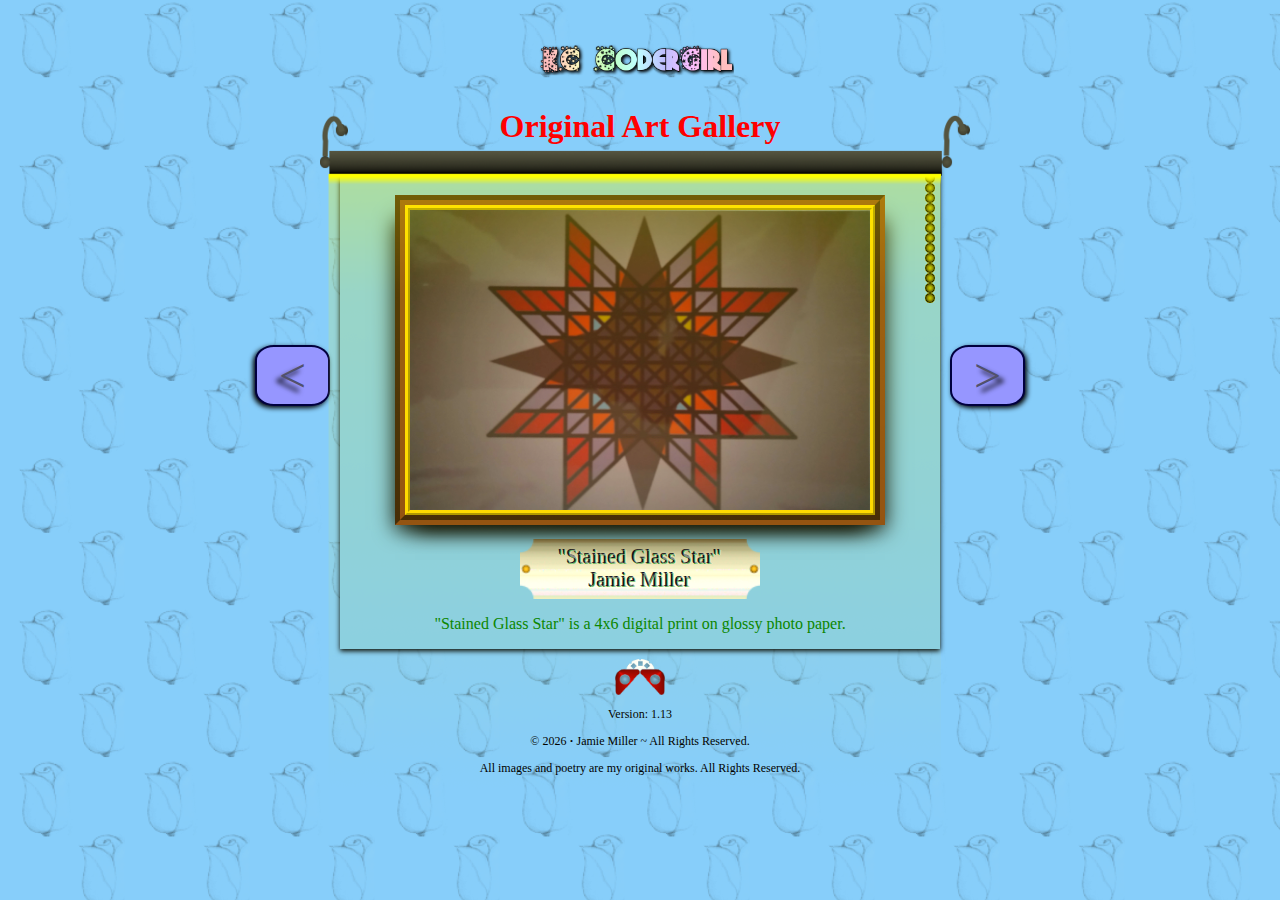
==== index.html @ 2740b373 "v1.13 - add flourescant flicker to light on" ====
<!DOCTYPE html>
<html lang='en'>
   <head>
      <meta charset="utf-8">
      <meta name="viewport" content="width=device-width, initial-scale=0.5">
      <title>KC CoderGirl Original Art</title>
      <link rel='stylesheet' type='text/css' href='styles.css'/>
      <link rel='icon' type='image/x-icon' href='images/kccodergirl3.png'/>
      <script src='./gallery.js'></script>
   </head>
   <body>
      <h1 id="mainHeading"><img id='kccg' src='images/kccodergirl3.png' alt='KC Codergirl logo'>Original Art Gallery</h1>
      
      <div class='container'>
         <button id='decrease' onmousedown='this.classList.add("clicked");' onmouseup='this.classList.remove("clicked");' onclick='(galleryIndex===0)?galleryIndex=gallery.length-1:galleryIndex -= 1;showImage(galleryIndex);'>&lt;</button>
         <main>
            <img id='light' src='images/galleryLight.png' alt='image of gallery light fixture'/>
            <span id='chain' onclick='flashes = 0;toggleLight();' onmousedown='growChain();' onmouseup='returnChain();' onmouseout='returnChain();'></span>
            <article>
               <header>
                  <img id='galleryImage'/>
                  <p id="testP" class='nameplate'>
                     <span id='artworkTitle' class='nameplateText' title=''></span>
                     <span id='artworkArtist' class='nameplateText' title=''></span>
                  </p>
                  <p class='funParagraph'></p>
               </header>
               <pre></pre>
            </article>
         </main>
         <button  id='increase' onmousedown='this.classList.add("clicked");' onmouseup='this.classList.remove("clicked");' onclick='(galleryIndex === gallery.length-1)?galleryIndex=0:galleryIndex+=1;showImage(galleryIndex)'>&gt;</button>
      </div>
      <img id='viewFinder' src='./images/viewfinder.png' alt='image of viewfinder toy' onclick='window.location=`./pages/viewFinder.html?index=${galleryIndex}`'/>
      <footer>
         <p>Version: 1.13</p>
         &copy; <script>document.write(new Date().getFullYear())</script> <b>&#183;</b> Jamie Miller ~ All Rights Reserved.
         <p>All images and poetry are my original works.  All Rights Reserved.</p>
      </footer>
      <script>
         let flashes;
         let galleryIndex = Math.floor(Math.random()*gallery.length);
         setInterval(function(){randomizeBackground();},15000);
         showImage(galleryIndex);
         function showImage(index){
            let image = document.querySelector('#galleryImage');
            let title = document.querySelector('#artworkTitle');
            let artist = document.querySelector('#artworkArtist');
            let details = document.querySelector('.funParagraph');
            let preText = document.querySelector('pre');
            title.innerHTML = `"${gallery[index].name}"`;
            title.setAttribute('title',title.innerHTML);
            image.setAttribute('class',gallery[index].class);
            image.setAttribute('src',`./images/${gallery[index].src}`);
            image.setAttribute('alt',gallery[index].alt);
            artist.innerHTML = `${gallery[index].artist}`;
            artist.setAttribute('title',artist.innerHTML);
            details.innerHTML = gallery[index].details;
            if(gallery[index].pre !== ''){
               preText.innerHTML = gallery[index].pre;
               preText.style.display = 'block';
            } else {
               preText.innerHTML = '';
               preText.style.display = 'none';
            }
         }
         function randomizeBackground(){
            let body = document.querySelector('body');
            body.style.backgroundColor = `rgba(${Math.floor(Math.random()*255)},${Math.floor(Math.random()*255)},${Math.floor(Math.random()*255)},0.25)`;
         }
         function toggleLight(){
            let light = document.querySelector('#light');
            if(light.src.includes('galleryLight')){
               light.src = 'images/galleryNoLight.png';
            } else {
               while(flashes<10){
                  setTimeout(function(){
                     toggleLight();
                  },Math.floor(Math.random()*1000));
                  flashes++;
               }
               light.src = 'images/galleryLight.png';
            }
         }
         function growChain(){
            let chain = document.querySelector('#chain');
            chain.style.height = '180px';
         }
         function returnChain(){
            let chain = document.querySelector('#chain');
            chain.style.height = '150px';
         }
      </script>
   </body>
</html>
---- styles.css ----
@font-face {
    font-family: baise;
    src: url('fonts/Baise.ttf');
}
body{
    margin: 8px;
    display: block;
    background-color: lightskyblue;
    background-image: url('images/bgRose.png');
    background-size: 125px;
    background-repeat: repeat;
}
#mainHeading{
    color: red;
}
.funParagraph{
    color: green;
}
.landscape{
    height: 300px;
}
.portrait{
    width: 300px;
}
h1{
    display: flex;
    flex-direction: column;
    align-items: center;
    width: 500px;
    margin: auto;
}
main{
    display: flex;
    flex-flow: column;
    align-items: center;
    text-align: center;
}

footer{
    color: black;
    font-size: 12px;
    text-align: center;
    margin-top: 10px;
}
article{
    width: 600px;
    background-color: skyblue;
    box-shadow: 0px 2px 5px black;
    margin-top: 20px;
}
#galleryImage{
    margin-top: 40px;
    border: 5px ridge gold;
    outline: 10px groove saddlebrown;
    box-shadow: 10px 15px 20px black, -10px 15px 20px black;
}
pre{
    width: 500px;
    margin: auto;
    margin-bottom: 20px;
    background-color: antiquewhite;
    background-image: linear-gradient(rgba(165,42,42,0),rgba(165,42,42,0.2));
    border: 1px solid black;
    box-shadow: 5px 5px 5px black;
    padding: 5px;
    display: none;
}
#light{
    position: absolute;
    margin-top: -30px;
    margin-left: 10px;
    width: 650px;
    pointer-events: none;
    z-index: 1;
}
.container{
    display: flex;
    flex-direction: row;
    align-items: flex-start;
    justify-content: center;
}
button{
    background: rgb(150,150,255);
    width: 75px;
    border-radius: 25%;
    border: 2px solid rgb(0,0,63);
    box-shadow: 2px 2px 5px black;
    text-shadow: 5px 5px 5px black;
    font: 48px bolder;
    margin: 0 10px;
    color: rgb(81, 81, 107);
    margin-top: 200px;
    text-align: center;
}
button:hover{
    cursor: pointer;
}
.clicked{
    background: rgb(0,63,0);
    border: 2px solid rgb(200,255,200);
    box-shadow: 1px 1px 2.5px black;
}
#decrease{
    box-shadow: -2px 2px 5px black;
    text-shadow: -5px 5px 5px black;
}
#viewFinder{
    width: 50px;
    display: flex;
    margin:auto;
    margin-top: 10px;
    border: none;
    box-shadow: none;
    outline: none;
    float: center;
}
#viewFinder:hover{
    cursor: pointer;
}
#kccg{
    display: inline-block;
    width: 200px;
    margin-right: 10px;
}
.nameplate{
    background-image: url('images/nameplate.png');
    background-size: 100%;
    width: 240px;
    height: 60px;
    margin: auto;
    margin-top: 20px;
    display: flex;
    flex-direction: column;
    align-items: center;
    justify-content: center;
    color: green;
    font-size: 20px;
}
.nameplateText:before{
    display: flex;
    position: absolute;
    width: 240px;
    margin-left: -1px;
    margin-top: -1px;
    content: attr(title);
    color: rgb(1, 1, 32);
    opacity: 1;
    filter:alpha(opacity=40);
    
}
.nameplateText:after{
    display: flex;
    position: absolute;
    width: 240px;
    height: 60px;
    margin-top: -23px;
    margin-left: 1px;
    content: attr(title);
    color: white;
    opacity: 0.5;
    filter:alpha(opacity=40);
    
}
#chain{
    width: 10px;
    height: 150px;
    background-image: url('images/chain.png');
    background-repeat: repeat-y;
    position: absolute;
    align-self: flex-end;
    margin-right: 5px;
    margin-top: 8px;
    z-index: 0;
}
#chain:hover{
    cursor: pointer;
}
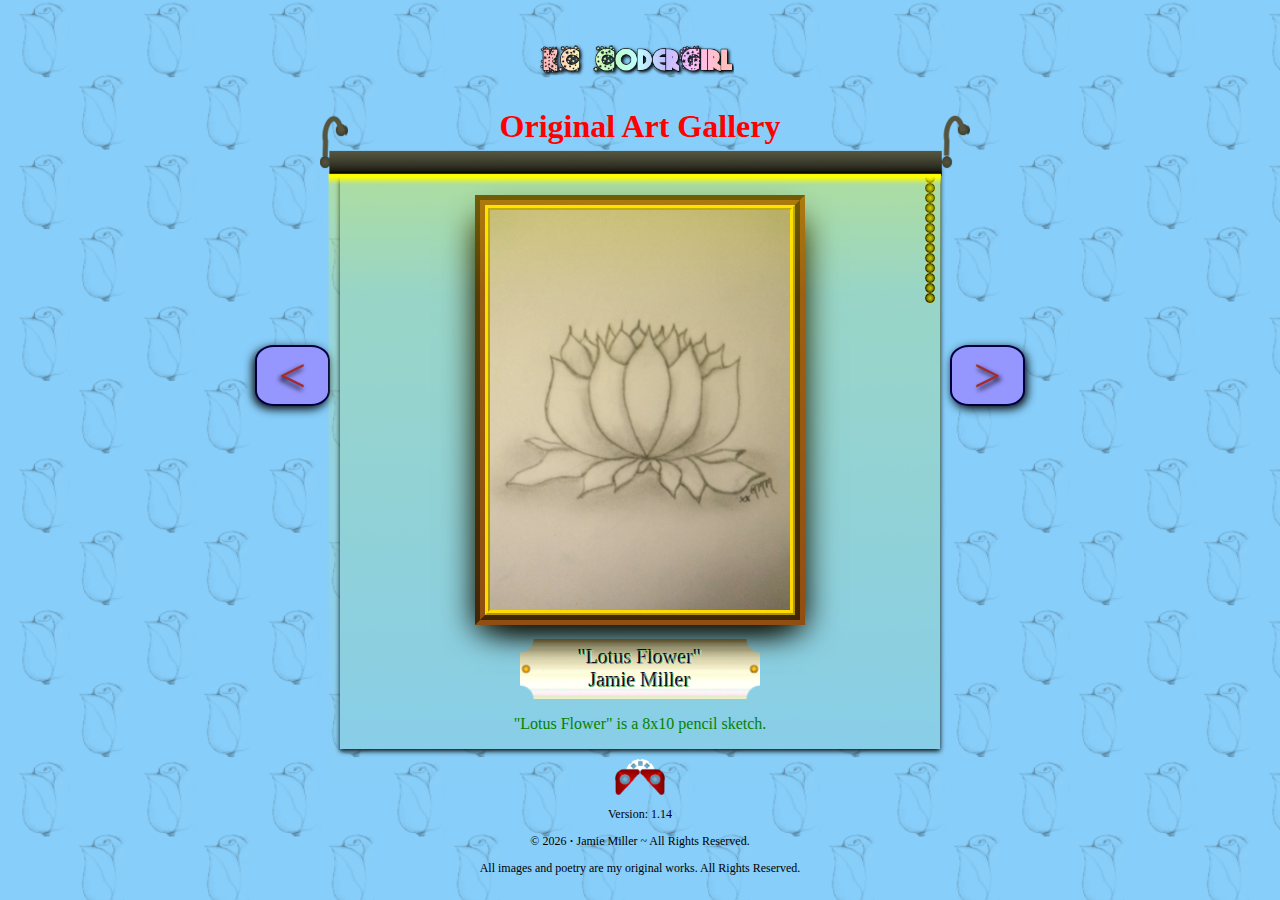
==== commit bc3421cd: "v1.14 - added flicker to shadows" ====
--- a/index.html
+++ b/index.html
@@ -32,7 +32,7 @@
       </div>
       <img id='viewFinder' src='./images/viewfinder.png' alt='image of viewfinder toy' onclick='window.location=`./pages/viewFinder.html?index=${galleryIndex}`'/>
       <footer>
-         <p>Version: 1.13</p>
+         <p>Version: 1.14</p>
          &copy; <script>document.write(new Date().getFullYear())</script> <b>&#183;</b> Jamie Miller ~ All Rights Reserved.
          <p>All images and poetry are my original works.  All Rights Reserved.</p>
       </footer>
@@ -69,8 +69,18 @@
          }
          function toggleLight(){
             let light = document.querySelector('#light');
+            let dButton = document.querySelector('#decrease');
+            let iButton = document.querySelector('#increase');
+            let frame = document.querySelector('#galleryImage');
+            let paper = document.querySelector('pre');
             if(light.src.includes('galleryLight')){
                light.src = 'images/galleryNoLight.png';
+               dButton.style.boxShadow = '-1px 1px 5px black';
+               dButton.style.textShadow = '-1px 1px 5px black';
+               iButton.style.boxShadow = '1px 1px 5px black';
+               iButton.style.textShadow = '1px 1px 5px black';
+               frame.style.boxShadow = '5px 5px 20px black, -5px 5px 20px black';
+               paper.style.boxShadow = '1px 1px 5px gray, -1px 1px 5px gray';
             } else {
                while(flashes<10){
                   setTimeout(function(){
@@ -79,6 +89,12 @@
                   flashes++;
                }
                light.src = 'images/galleryLight.png';
+               dButton.style.boxShadow = '-2px 3px 10px black';
+               dButton.style.textShadow = '-2px 3px 5px black';
+               iButton.style.boxShadow = '2px 3px 10px black';
+               iButton.style.textShadow = '2px 3px 5px black';
+               frame.style.boxShadow = '10px 15px 30px black, -10px 15px 30px black';
+               paper.style.boxShadow = '1px 1px 10px gray, -1px 1px 10px gray';
             }
          }
          function growChain(){
--- a/styles.css
+++ b/styles.css
@@ -52,7 +52,7 @@
     margin-top: 40px;
     border: 5px ridge gold;
     outline: 10px groove saddlebrown;
-    box-shadow: 10px 15px 20px black, -10px 15px 20px black;
+    box-shadow: 10px 15px 30px black, -10px 15px 30px black;
 }
 pre{
     width: 500px;
@@ -61,7 +61,7 @@
     background-color: antiquewhite;
     background-image: linear-gradient(rgba(165,42,42,0),rgba(165,42,42,0.2));
     border: 1px solid black;
-    box-shadow: 5px 5px 5px black;
+    box-shadow: 1px 1px 10px gray, -1px 1px 10px gray;
     padding: 5px;
     display: none;
 }
@@ -84,11 +84,11 @@
     width: 75px;
     border-radius: 25%;
     border: 2px solid rgb(0,0,63);
-    box-shadow: 2px 2px 5px black;
-    text-shadow: 5px 5px 5px black;
+    box-shadow: 2px 3px 10px black;
+    text-shadow: 2px 3px 5px black;
     font: 48px bolder;
     margin: 0 10px;
-    color: rgb(81, 81, 107);
+    color: brown;
     margin-top: 200px;
     text-align: center;
 }
@@ -96,13 +96,18 @@
     cursor: pointer;
 }
 .clicked{
-    background: rgb(0,63,0);
-    border: 2px solid rgb(200,255,200);
-    box-shadow: 1px 1px 2.5px black;
+    background: rgb(75,75,127);
+    border: 2px solid rgb(37,37,63);
+    box-shadow: 1px 1px 5px black;
+}
+#decrease.clicked{
+    background: rgb(75,75,127);
+    border: 2px solid rgb(37,37,63);
+    box-shadow: -1px 1px 5px black;
 }
 #decrease{
-    box-shadow: -2px 2px 5px black;
-    text-shadow: -5px 5px 5px black;
+    box-shadow: -2px 3px 10px black;
+    text-shadow: -2px 3px 5px black;
 }
 #viewFinder{
     width: 50px;
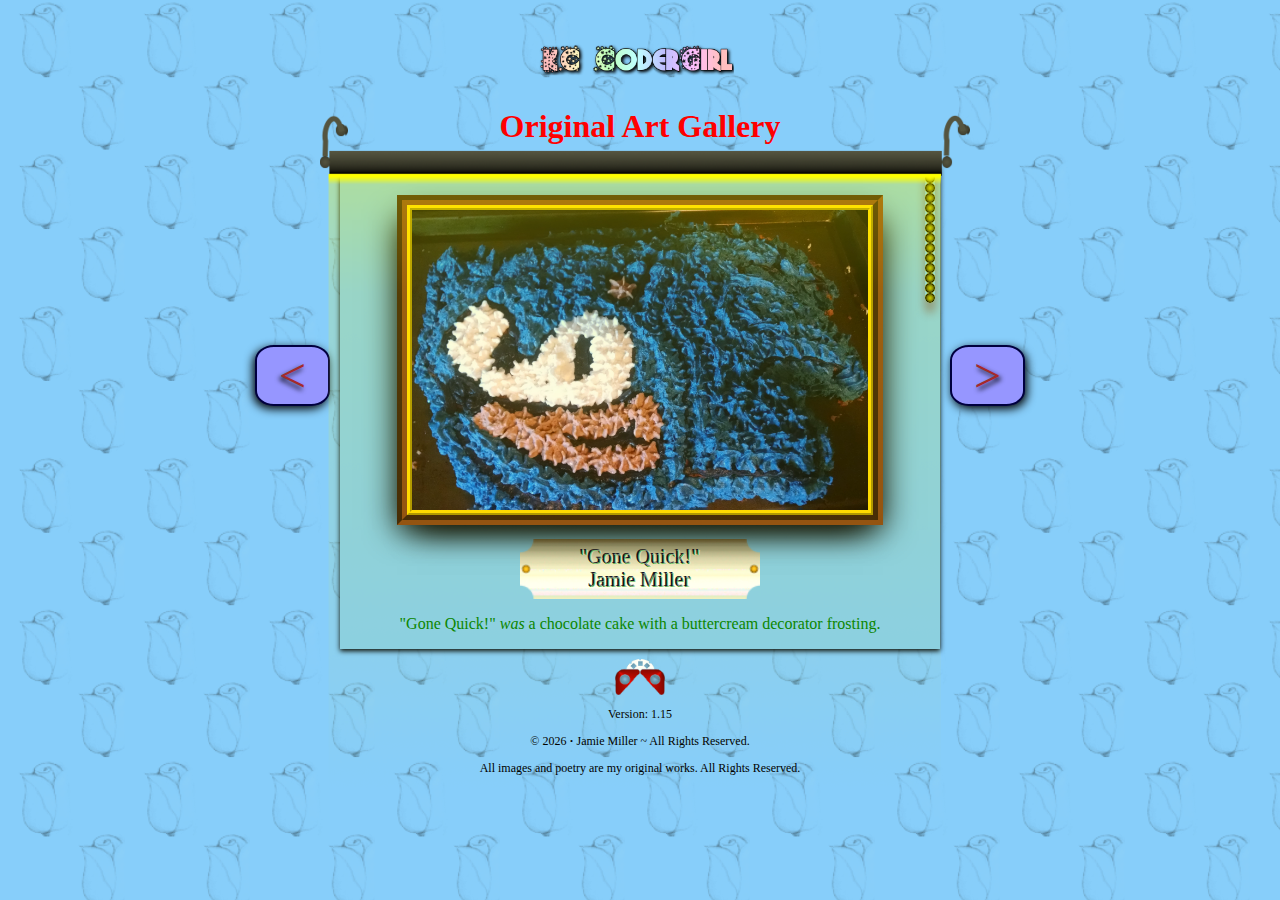
==== commit 097e116f: "v1.15 - added shadow to chain" ====
--- a/index.html
+++ b/index.html
@@ -32,7 +32,7 @@
       </div>
       <img id='viewFinder' src='./images/viewfinder.png' alt='image of viewfinder toy' onclick='window.location=`./pages/viewFinder.html?index=${galleryIndex}`'/>
       <footer>
-         <p>Version: 1.14</p>
+         <p>Version: 1.15</p>
          &copy; <script>document.write(new Date().getFullYear())</script> <b>&#183;</b> Jamie Miller ~ All Rights Reserved.
          <p>All images and poetry are my original works.  All Rights Reserved.</p>
       </footer>
@@ -73,6 +73,7 @@
             let iButton = document.querySelector('#increase');
             let frame = document.querySelector('#galleryImage');
             let paper = document.querySelector('pre');
+            let chain = document.querySelector('#chain');
             if(light.src.includes('galleryLight')){
                light.src = 'images/galleryNoLight.png';
                dButton.style.boxShadow = '-1px 1px 5px black';
@@ -81,6 +82,7 @@
                iButton.style.textShadow = '1px 1px 5px black';
                frame.style.boxShadow = '5px 5px 20px black, -5px 5px 20px black';
                paper.style.boxShadow = '1px 1px 5px gray, -1px 1px 5px gray';
+               chain.style.boxShadow = 'box-shadow: 0 5px 5px gray';
             } else {
                while(flashes<10){
                   setTimeout(function(){
@@ -95,6 +97,7 @@
                iButton.style.textShadow = '2px 3px 5px black';
                frame.style.boxShadow = '10px 15px 30px black, -10px 15px 30px black';
                paper.style.boxShadow = '1px 1px 10px gray, -1px 1px 10px gray';
+               chain.style.boxShadow = 'box-shadow: 0 10px 10px gray';
             }
          }
          function growChain(){
--- a/styles.css
+++ b/styles.css
@@ -176,6 +176,8 @@
     margin-right: 5px;
     margin-top: 8px;
     z-index: 0;
+    border-radius: 5px;
+    box-shadow: 0 10px 10px gray;
 }
 #chain:hover{
     cursor: pointer;
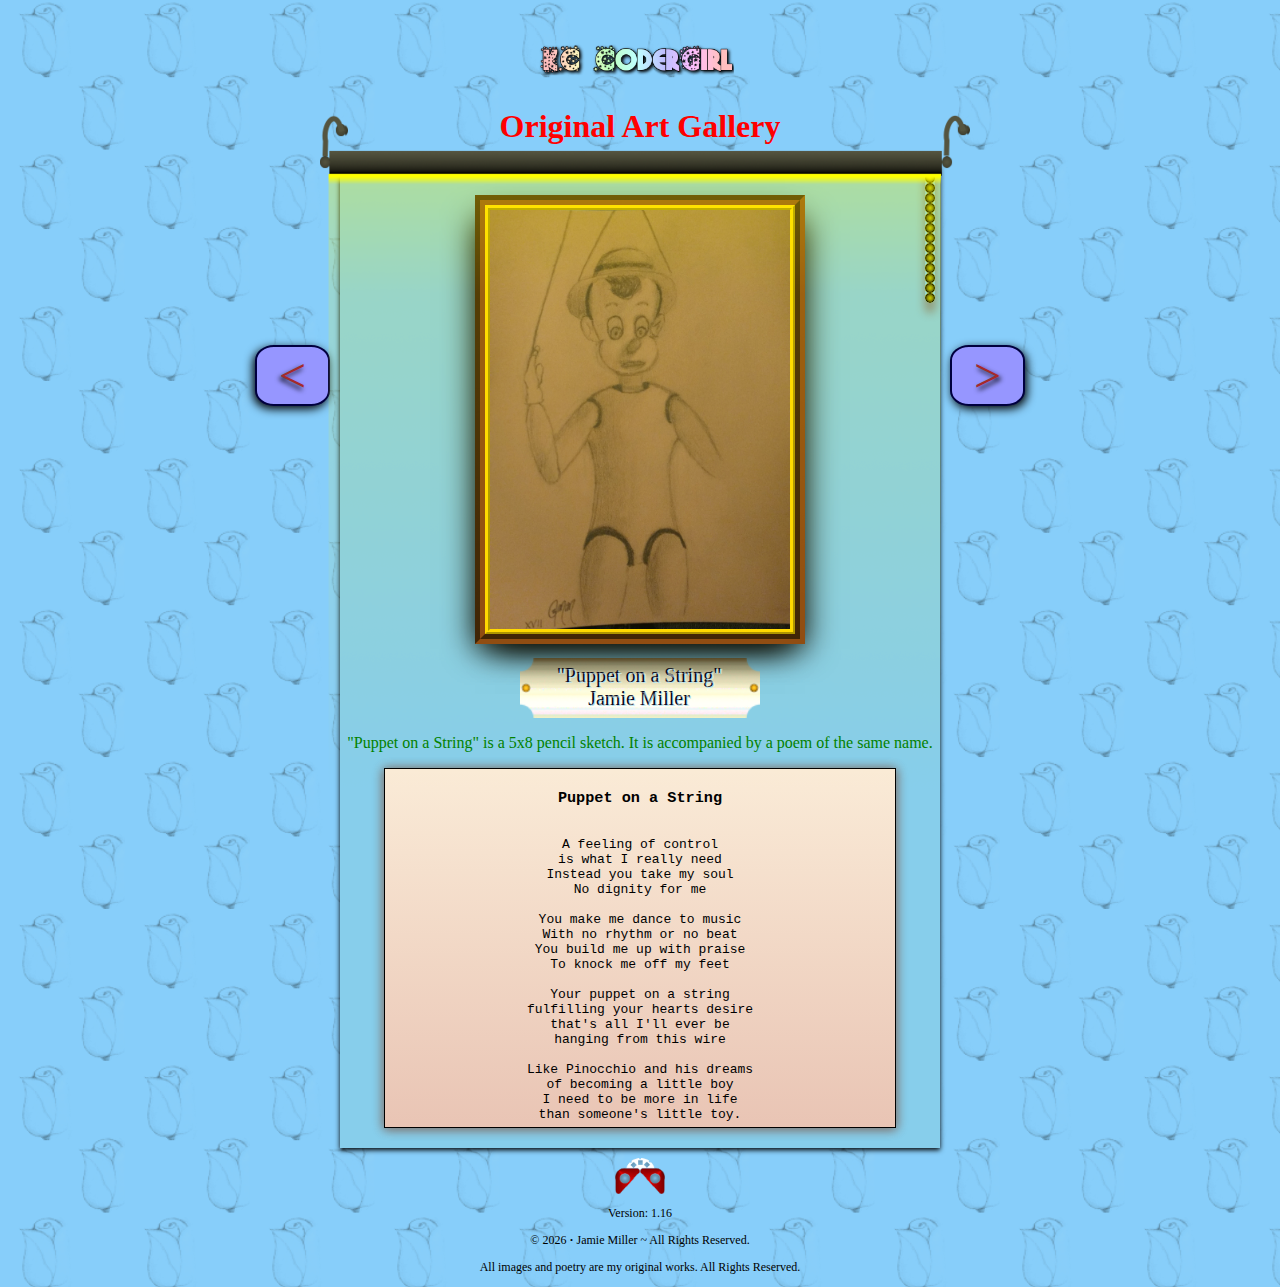
==== commit 0c0db857: "v1.16 - converted light flicker to css class and use js to toggle class" ====
--- a/index.html
+++ b/index.html
@@ -14,16 +14,16 @@
       <div class='container'>
          <button id='decrease' onmousedown='this.classList.add("clicked");' onmouseup='this.classList.remove("clicked");' onclick='(galleryIndex===0)?galleryIndex=gallery.length-1:galleryIndex -= 1;showImage(galleryIndex);'>&lt;</button>
          <main>
-            <img id='light' src='images/galleryLight.png' alt='image of gallery light fixture'/>
+            <img id='light' alt='image of gallery light fixture'/>
             <span id='chain' onclick='flashes = 0;toggleLight();' onmousedown='growChain();' onmouseup='returnChain();' onmouseout='returnChain();'></span>
             <article>
                <header>
                   <img id='galleryImage'/>
-                  <p id="testP" class='nameplate'>
+                  <p class='nameplate'>
                      <span id='artworkTitle' class='nameplateText' title=''></span>
                      <span id='artworkArtist' class='nameplateText' title=''></span>
                   </p>
-                  <p class='funParagraph'></p>
+                  <p id="testP" class='funParagraph'></p>
                </header>
                <pre></pre>
             </article>
@@ -32,12 +32,13 @@
       </div>
       <img id='viewFinder' src='./images/viewfinder.png' alt='image of viewfinder toy' onclick='window.location=`./pages/viewFinder.html?index=${galleryIndex}`'/>
       <footer>
-         <p>Version: 1.15</p>
+         <p>Version: 1.16</p>
          &copy; <script>document.write(new Date().getFullYear())</script> <b>&#183;</b> Jamie Miller ~ All Rights Reserved.
          <p>All images and poetry are my original works.  All Rights Reserved.</p>
       </footer>
       <script>
          let flashes;
+         let light = true;
          let galleryIndex = Math.floor(Math.random()*gallery.length);
          setInterval(function(){randomizeBackground();},15000);
          showImage(galleryIndex);
@@ -68,36 +69,21 @@
             body.style.backgroundColor = `rgba(${Math.floor(Math.random()*255)},${Math.floor(Math.random()*255)},${Math.floor(Math.random()*255)},0.25)`;
          }
          function toggleLight(){
-            let light = document.querySelector('#light');
-            let dButton = document.querySelector('#decrease');
-            let iButton = document.querySelector('#increase');
-            let frame = document.querySelector('#galleryImage');
-            let paper = document.querySelector('pre');
-            let chain = document.querySelector('#chain');
-            if(light.src.includes('galleryLight')){
-               light.src = 'images/galleryNoLight.png';
-               dButton.style.boxShadow = '-1px 1px 5px black';
-               dButton.style.textShadow = '-1px 1px 5px black';
-               iButton.style.boxShadow = '1px 1px 5px black';
-               iButton.style.textShadow = '1px 1px 5px black';
-               frame.style.boxShadow = '5px 5px 20px black, -5px 5px 20px black';
-               paper.style.boxShadow = '1px 1px 5px gray, -1px 1px 5px gray';
-               chain.style.boxShadow = 'box-shadow: 0 5px 5px gray';
+            let flickerElements = [document.querySelector('#light'),document.querySelector('#increase'),document.querySelector('#increase'),document.querySelector('#galleryImage'),document.querySelector('pre'),document.querySelector('#chain')];
+            if(!flickerElements[0].classList.contains('flicker')){
+               for(let a=0;a<flickerElements.length;a++){
+                  flickerElements[a].classList.add('flicker');
+               }
             } else {
                while(flashes<10){
                   setTimeout(function(){
                      toggleLight();
                   },Math.floor(Math.random()*1000));
                   flashes++;
+               };
+               for(let a=0;a<flickerElements.length;a++){
+                  flickerElements[a].classList.remove('flicker');
                }
-               light.src = 'images/galleryLight.png';
-               dButton.style.boxShadow = '-2px 3px 10px black';
-               dButton.style.textShadow = '-2px 3px 5px black';
-               iButton.style.boxShadow = '2px 3px 10px black';
-               iButton.style.textShadow = '2px 3px 5px black';
-               frame.style.boxShadow = '10px 15px 30px black, -10px 15px 30px black';
-               paper.style.boxShadow = '1px 1px 10px gray, -1px 1px 10px gray';
-               chain.style.boxShadow = 'box-shadow: 0 10px 10px gray';
             }
          }
          function growChain(){
--- a/styles.css
+++ b/styles.css
@@ -53,6 +53,9 @@
     border: 5px ridge gold;
     outline: 10px groove saddlebrown;
     box-shadow: 10px 15px 30px black, -10px 15px 30px black;
+}
+#galleryImage.flicker{
+    box-shadow: 5px 5px 20px black, -5px 5px 20px black;
 }
 pre{
     width: 500px;
@@ -65,6 +68,9 @@
     padding: 5px;
     display: none;
 }
+pre.flicker{
+    box-shadow: 1px 1px 5px gray, -1px 1px 5px gray;
+}
 #light{
     position: absolute;
     margin-top: -30px;
@@ -72,6 +78,10 @@
     width: 650px;
     pointer-events: none;
     z-index: 1;
+    content: url('images/galleryLight.png');
+}
+#light.flicker{
+    content: url('images/galleryNoLight.png');
 }
 .container{
     display: flex;
@@ -109,6 +119,14 @@
     box-shadow: -2px 3px 10px black;
     text-shadow: -2px 3px 5px black;
 }
+#decrease.flicker{
+    box-shadow: -1px 1px 5px black;
+    text-shadow: -1px 1px 5px black;
+}
+#increase.flicker{
+    box-shadow: 1px 1px 5px black;
+    text-shadow: 1px 1px 5px black;
+}
 #viewFinder{
     width: 50px;
     display: flex;
@@ -138,7 +156,7 @@
     flex-direction: column;
     align-items: center;
     justify-content: center;
-    color: green;
+    color: skyblue;
     font-size: 20px;
 }
 .nameplateText:before{
@@ -181,4 +199,7 @@
 }
 #chain:hover{
     cursor: pointer;
+}
+#chain.flicker{
+    box-shadow: 0 5px 5px gray;
 }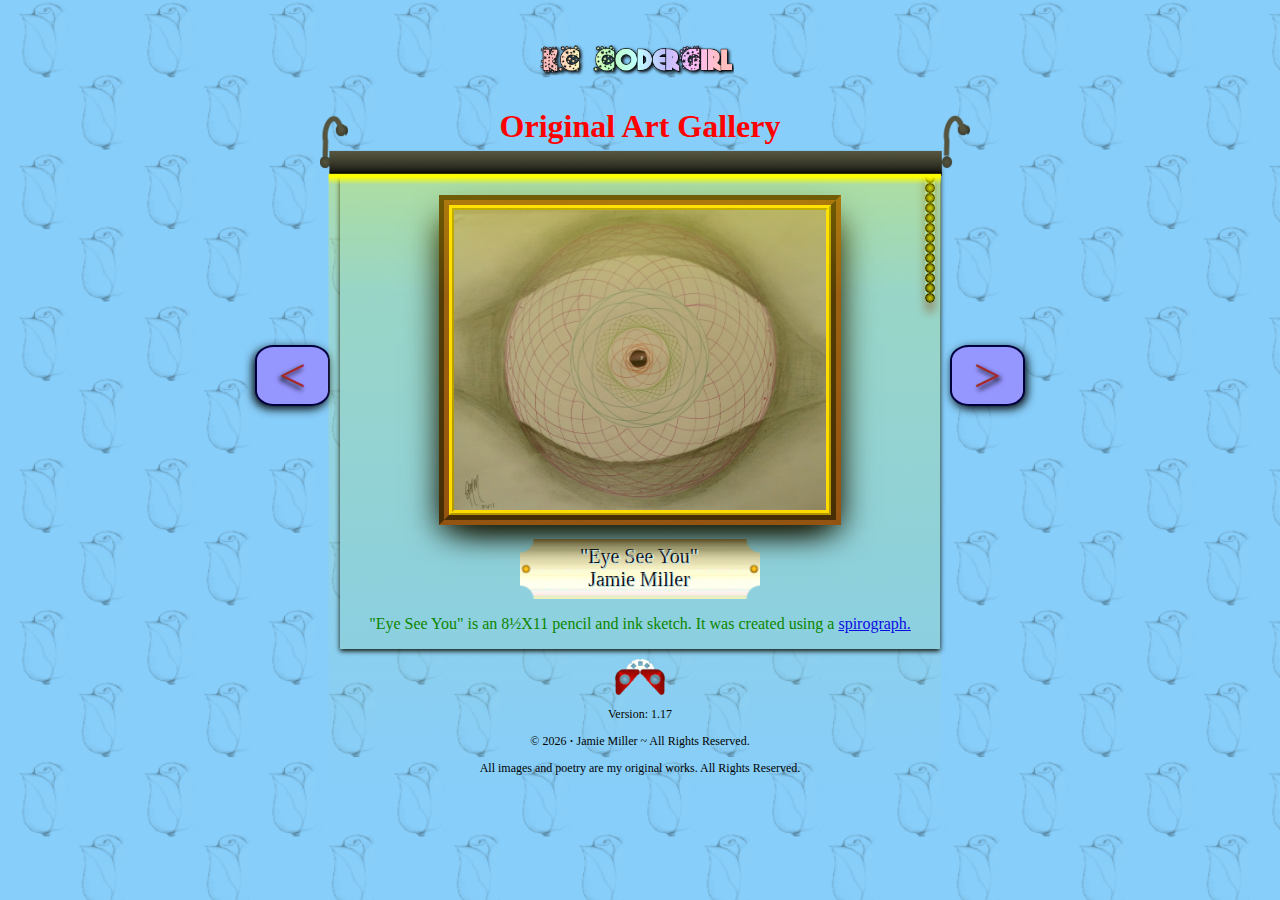
==== commit dfb9e1ca: "v1.17 - fixed reference to decrease element in toggleLight function" ====
--- a/index.html
+++ b/index.html
@@ -32,7 +32,7 @@
       </div>
       <img id='viewFinder' src='./images/viewfinder.png' alt='image of viewfinder toy' onclick='window.location=`./pages/viewFinder.html?index=${galleryIndex}`'/>
       <footer>
-         <p>Version: 1.16</p>
+         <p>Version: 1.17</p>
          &copy; <script>document.write(new Date().getFullYear())</script> <b>&#183;</b> Jamie Miller ~ All Rights Reserved.
          <p>All images and poetry are my original works.  All Rights Reserved.</p>
       </footer>
@@ -69,7 +69,7 @@
             body.style.backgroundColor = `rgba(${Math.floor(Math.random()*255)},${Math.floor(Math.random()*255)},${Math.floor(Math.random()*255)},0.25)`;
          }
          function toggleLight(){
-            let flickerElements = [document.querySelector('#light'),document.querySelector('#increase'),document.querySelector('#increase'),document.querySelector('#galleryImage'),document.querySelector('pre'),document.querySelector('#chain')];
+            let flickerElements = [document.querySelector('#light'),document.querySelector('#decrease'),document.querySelector('#increase'),document.querySelector('#galleryImage'),document.querySelector('pre'),document.querySelector('#chain')];
             if(!flickerElements[0].classList.contains('flicker')){
                for(let a=0;a<flickerElements.length;a++){
                   flickerElements[a].classList.add('flicker');
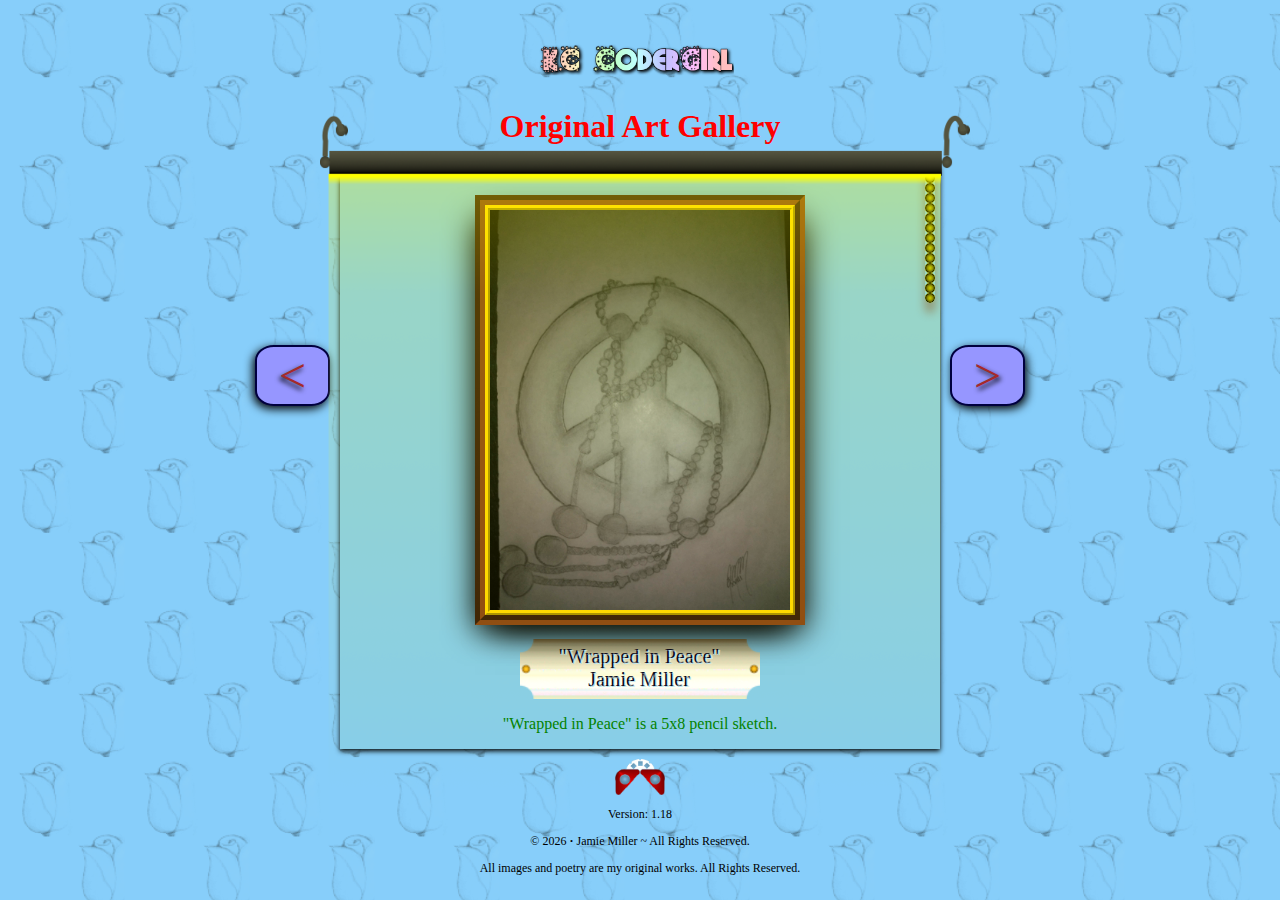
==== commit d1e36030: "v1.18 VF v2.15 - changed bg fade from js to css both pages" ====
--- a/index.html
+++ b/index.html
@@ -32,7 +32,7 @@
       </div>
       <img id='viewFinder' src='./images/viewfinder.png' alt='image of viewfinder toy' onclick='window.location=`./pages/viewFinder.html?index=${galleryIndex}`'/>
       <footer>
-         <p>Version: 1.17</p>
+         <p>Version: 1.18</p>
          &copy; <script>document.write(new Date().getFullYear())</script> <b>&#183;</b> Jamie Miller ~ All Rights Reserved.
          <p>All images and poetry are my original works.  All Rights Reserved.</p>
       </footer>
@@ -40,7 +40,6 @@
          let flashes;
          let light = true;
          let galleryIndex = Math.floor(Math.random()*gallery.length);
-         setInterval(function(){randomizeBackground();},15000);
          showImage(galleryIndex);
          function showImage(index){
             let image = document.querySelector('#galleryImage');
@@ -64,10 +63,7 @@
                preText.style.display = 'none';
             }
          }
-         function randomizeBackground(){
-            let body = document.querySelector('body');
-            body.style.backgroundColor = `rgba(${Math.floor(Math.random()*255)},${Math.floor(Math.random()*255)},${Math.floor(Math.random()*255)},0.25)`;
-         }
+         
          function toggleLight(){
             let flickerElements = [document.querySelector('#light'),document.querySelector('#decrease'),document.querySelector('#increase'),document.querySelector('#galleryImage'),document.querySelector('pre'),document.querySelector('#chain')];
             if(!flickerElements[0].classList.contains('flicker')){
--- a/styles.css
+++ b/styles.css
@@ -1,7 +1,3 @@
-@font-face {
-    font-family: baise;
-    src: url('fonts/Baise.ttf');
-}
 body{
     margin: 8px;
     display: block;
@@ -9,6 +5,21 @@
     background-image: url('images/bgRose.png');
     background-size: 125px;
     background-repeat: repeat;
+    animation: changeBG 60s infinite alternate both;
+}
+@keyframes changeBG{
+    25%{
+        background-color: rgba(0,255,255,0.25);
+    }
+    50%{
+        background-color: rgba(255,0,255,0.25);
+    }
+    75%{
+        background-color: rgba(255,255,0,0.25);
+    }
+    100%{
+        background-color: rgba(0,0,0,0.25);
+    }
 }
 #mainHeading{
     color: red;
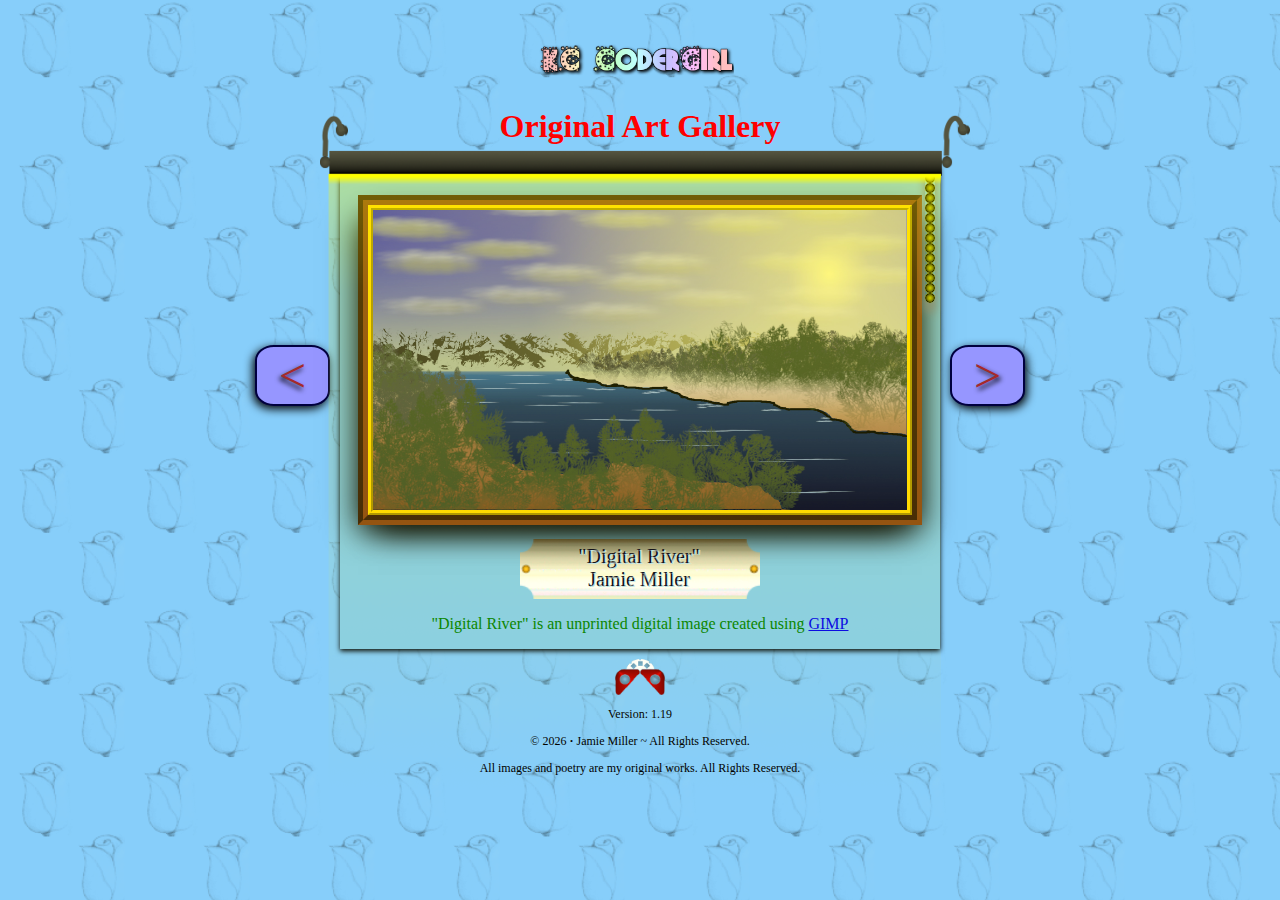
==== commit b8b9d6c7: "v1.19 VF2.16 - changed timing of bg fade animation" ====
--- a/index.html
+++ b/index.html
@@ -32,7 +32,7 @@
       </div>
       <img id='viewFinder' src='./images/viewfinder.png' alt='image of viewfinder toy' onclick='window.location=`./pages/viewFinder.html?index=${galleryIndex}`'/>
       <footer>
-         <p>Version: 1.18</p>
+         <p>Version: 1.19</p>
          &copy; <script>document.write(new Date().getFullYear())</script> <b>&#183;</b> Jamie Miller ~ All Rights Reserved.
          <p>All images and poetry are my original works.  All Rights Reserved.</p>
       </footer>
@@ -63,7 +63,6 @@
                preText.style.display = 'none';
             }
          }
-         
          function toggleLight(){
             let flickerElements = [document.querySelector('#light'),document.querySelector('#decrease'),document.querySelector('#increase'),document.querySelector('#galleryImage'),document.querySelector('pre'),document.querySelector('#chain')];
             if(!flickerElements[0].classList.contains('flicker')){
--- a/styles.css
+++ b/styles.css
@@ -5,17 +5,26 @@
     background-image: url('images/bgRose.png');
     background-size: 125px;
     background-repeat: repeat;
-    animation: changeBG 60s infinite alternate both;
+    animation: changeBG 90s infinite alternate both;
 }
 @keyframes changeBG{
-    25%{
+    15%{
+        background-color: rgba(255,0,0,0.25);
+    }
+    30%{
+        background-color: rgba(255,255,0,0.25);
+    }
+    45%{
+        background-color: rgba(0,255,0,0.25);
+    }
+    60%{
         background-color: rgba(0,255,255,0.25);
     }
-    50%{
+    75%{
+        background-color: rgba(0,0,255,0.25);
+    }
+    90%{
         background-color: rgba(255,0,255,0.25);
-    }
-    75%{
-        background-color: rgba(255,255,0,0.25);
     }
     100%{
         background-color: rgba(0,0,0,0.25);
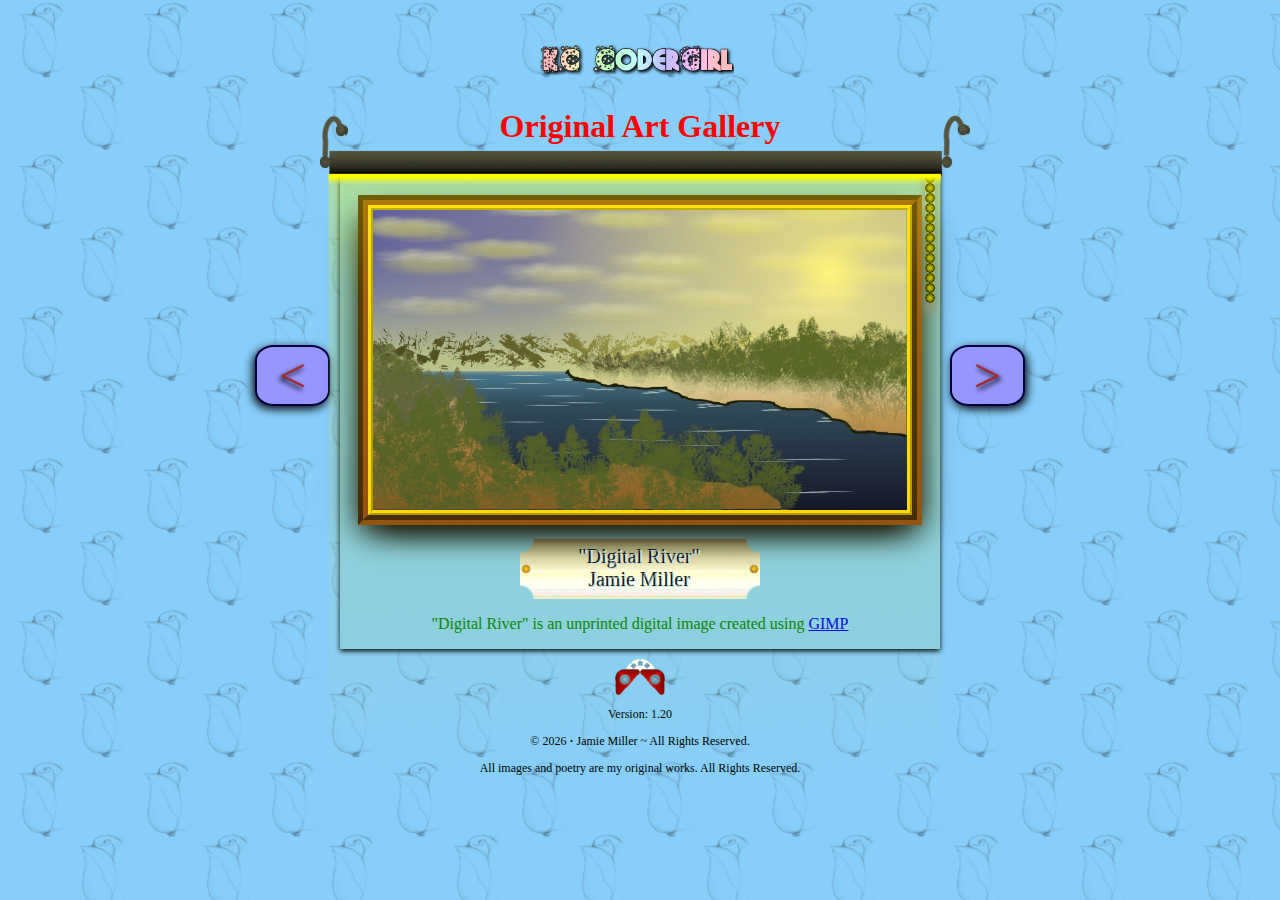
==== commit da8c06ca: "v1.20 VF2.17 - cleaned up loadimages function of VF to reduce number of lines of code" ====
--- a/index.html
+++ b/index.html
@@ -10,7 +10,6 @@
    </head>
    <body>
       <h1 id="mainHeading"><img id='kccg' src='images/kccodergirl3.png' alt='KC Codergirl logo'>Original Art Gallery</h1>
-      
       <div class='container'>
          <button id='decrease' onmousedown='this.classList.add("clicked");' onmouseup='this.classList.remove("clicked");' onclick='(galleryIndex===0)?galleryIndex=gallery.length-1:galleryIndex -= 1;showImage(galleryIndex);'>&lt;</button>
          <main>
@@ -32,13 +31,12 @@
       </div>
       <img id='viewFinder' src='./images/viewfinder.png' alt='image of viewfinder toy' onclick='window.location=`./pages/viewFinder.html?index=${galleryIndex}`'/>
       <footer>
-         <p>Version: 1.19</p>
+         <p>Version: 1.20</p>
          &copy; <script>document.write(new Date().getFullYear())</script> <b>&#183;</b> Jamie Miller ~ All Rights Reserved.
          <p>All images and poetry are my original works.  All Rights Reserved.</p>
       </footer>
       <script>
          let flashes;
-         let light = true;
          let galleryIndex = Math.floor(Math.random()*gallery.length);
          showImage(galleryIndex);
          function showImage(index){
